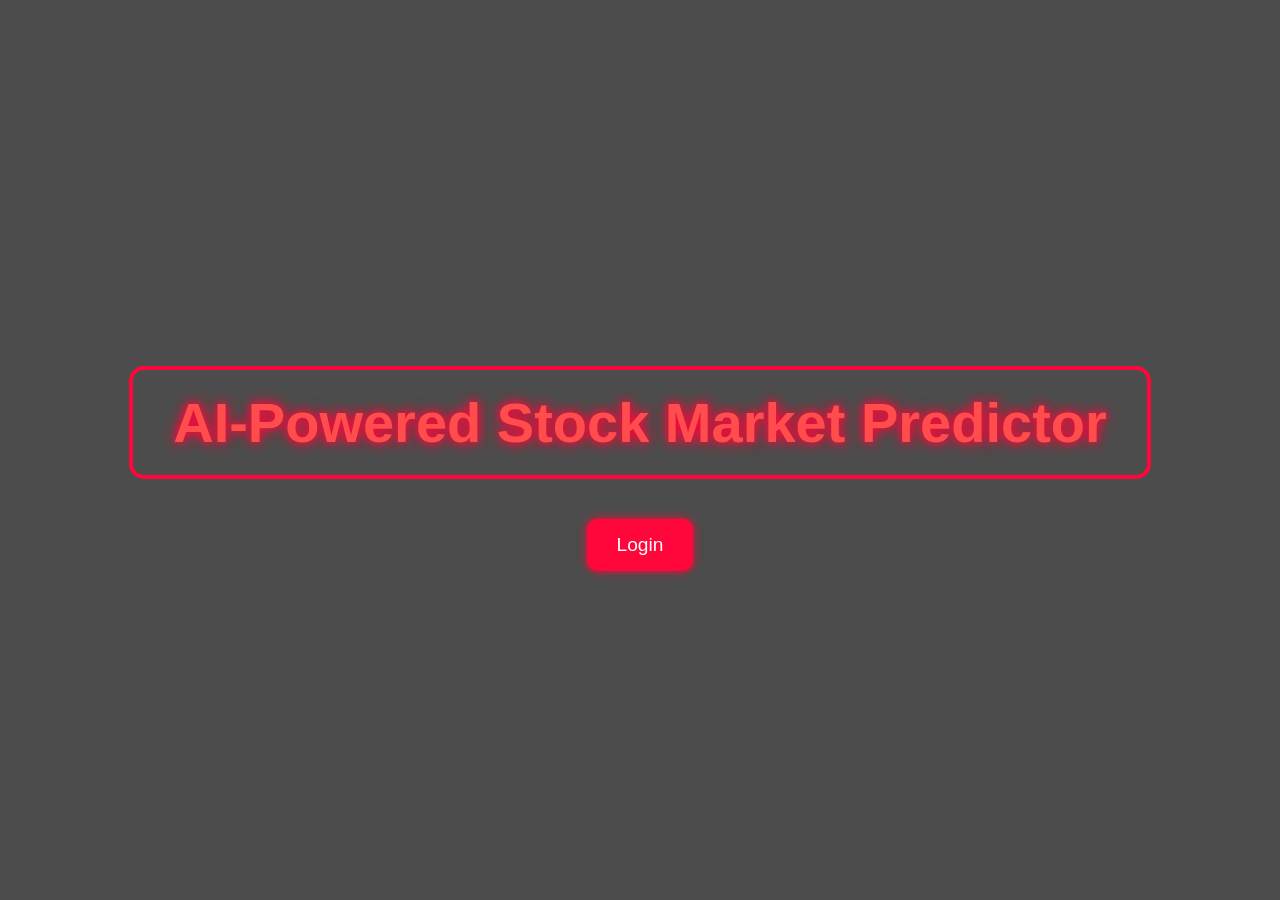
==== DBMS_StockMarket/stock-frontend/index.html @ a335f17b "Add files via upload" ====
<!DOCTYPE html>
<html lang="en">
<head>
  <meta charset="UTF-8" />
  <meta name="viewport" content="width=device-width, initial-scale=1.0"/>
  <title>AI Stock Predictor Home</title>
  <style>
    body, html {
      margin: 0;
      padding: 0;
      height: 100%;
      font-family: 'Segoe UI', Tahoma, Geneva, Verdana, sans-serif;
    }

    .background {
      background-image: url('file:///C:/Users/samri/OneDrive/Documents/share_frontend/share_images/share_bg.gif'); /* Absolute path */
      background-size: cover;
      background-position: center;
      position: relative;
      height: 100vh;
      width: 100%;
    }

    .overlay {
      background-color: rgba(0, 0, 0, 0.7); /* Increased opacity to 70% */
      position: absolute;
      top: 0;
      left: 0;
      right: 0;
      bottom: 0;
      display: flex;
      justify-content: center;
      align-items: center;
      flex-direction: column;
      text-align: center;
    }

    h1 {
      font-size: 3.5rem;
      color: #ff4d4d; /* Light red fill */
      border: 4px solid #ff073a; /* Neon red border */
      padding: 20px 40px;
      border-radius: 15px;
      text-shadow: 0 0 8px #ff073a, 0 0 15px #ff073a;
      margin-bottom: 40px;
    }

    .btn {
      background-color: #ff073a;
      color: white;
      border: none;
      padding: 15px 30px;
      font-size: 1.2rem;
      border-radius: 10px;
      cursor: pointer;
      transition: background 0.3s ease;
      text-decoration: none;
      box-shadow: 0 0 10px #ff073a;
    }

    .btn:hover {
      background-color: #d9042f;
    }
  </style>
</head>
<body>
  <div class="background">
    <div class="overlay">
      <h1>AI-Powered Stock Market Predictor</h1>
      <a href="login.html" class="btn">Login</a>
    </div>
  </div>
</body>
</html>
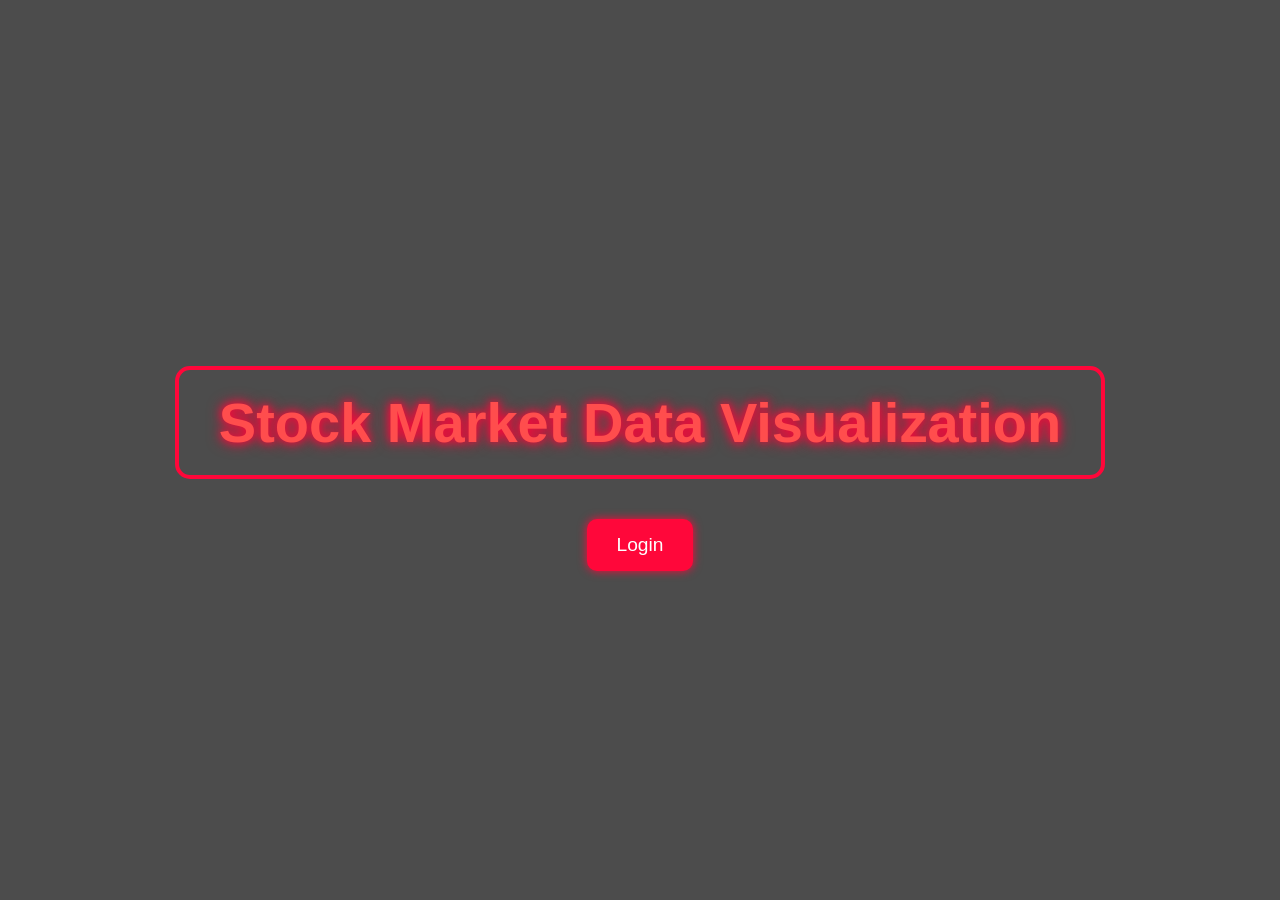
==== commit 6f32d899: "Update index.html" ====
--- a/DBMS_StockMarket/stock-frontend/index.html
+++ b/DBMS_StockMarket/stock-frontend/index.html
@@ -3,7 +3,7 @@
 <head>
   <meta charset="UTF-8" />
   <meta name="viewport" content="width=device-width, initial-scale=1.0"/>
-  <title>AI Stock Predictor Home</title>
+  <title> Stock Market Data Visualization</title>
   <style>
     body, html {
       margin: 0;
@@ -66,7 +66,7 @@
 <body>
   <div class="background">
     <div class="overlay">
-      <h1>AI-Powered Stock Market Predictor</h1>
+      <h1>Stock Market Data Visualization </h1>
       <a href="login.html" class="btn">Login</a>
     </div>
   </div>
